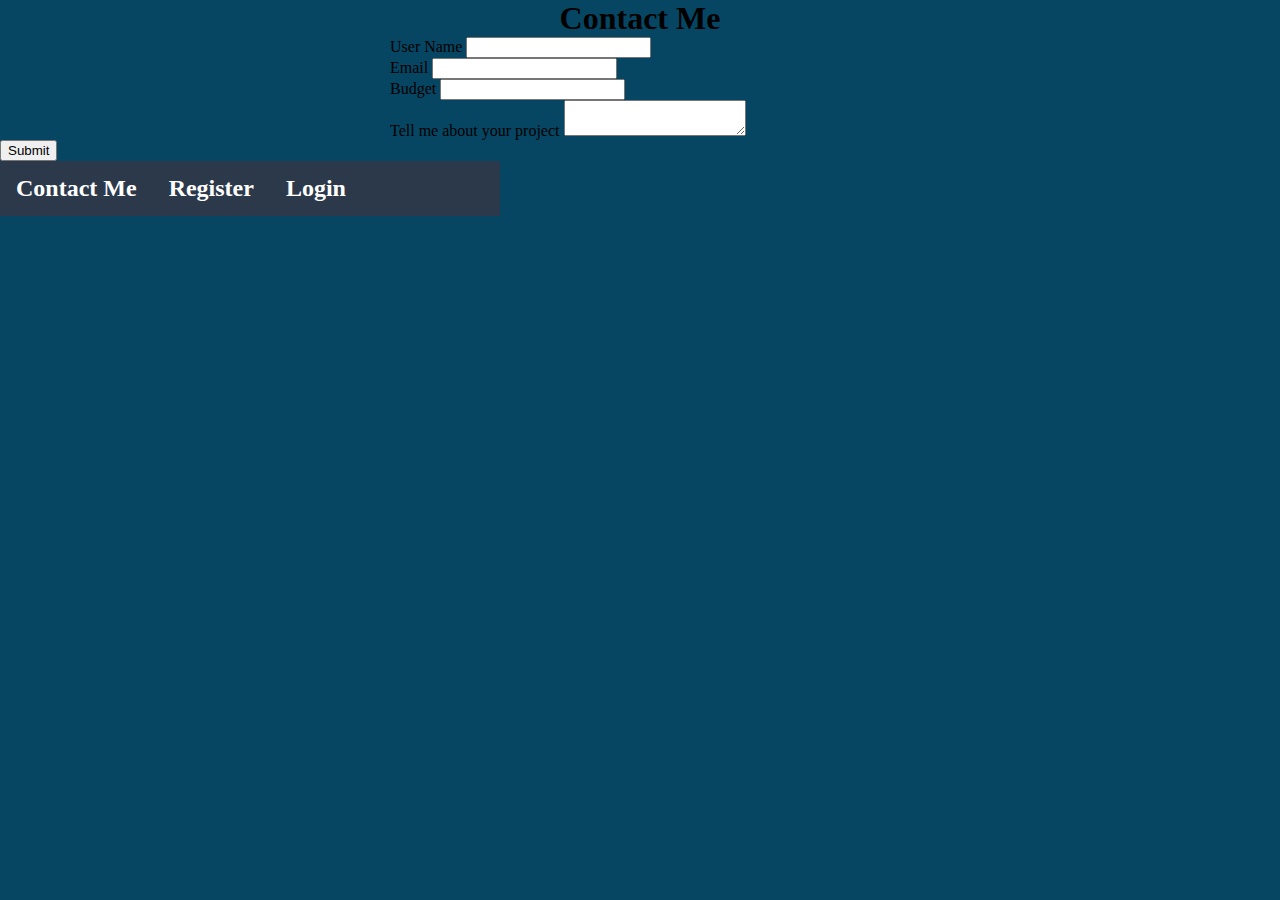
==== contact.html @ 205d5225 "Latihan 3.12: Mengcopy navbar ke halaman lainnya" ====
<!DOCTYPE html>
<html lang="en">
<head>
    <meta charset="UTF-8">
    <meta http-equiv="X-UA-Compatible" content="IE=edge">
    <meta name="viewport" content="width=device-width, initial-scale=1.0">
    <title>Contact Me</title>
    <link rel="stylesheet" type="text/css" href="main.css">
</head>
<body>
    <h1>Contact Me</h1>

        <p>
	
            <label>User Name</label>
             <input type="text" name="Your Name">
         </p>
        
        
        
        <p>
            
            <label>Email</label>
            <input type="email" name="Email Address">
        
        
        </p>
        
        
        <p>
            <label>Budget</label>
            <input type="nember" name="budget">
        </p>
        
        
        <p>
            <label>Tell me about your project</label>
            <textarea></textarea>
        
        </p>

            <input type="submit" name="Submit">

            <ul id="navbar">
	
                <li><h2><a href="contact.html">Contact Me</a></h2></li>
                <li><h2><a href="register.html">Register</a></h2></li>
                <li><h2><a href="login.html">Login</a></h2></li>
        
            </ul>
   


    
</body>
</html>
---- main.css ----
body{
	background-color: #064663;
}

hr{

	margin-top: 50px;
	margin-bottom: 50px;
	border-width: 15px;
	border-style: none;
	border-top-style: dotted;
	width: 30%;
	border-color: #FFFCDC;

}

h1, h2, h3, h4, h5, h6{
	text-align: center; 
}

ol,ul, img, p{

	display: block;
	max-width: 500px;
	margin-top: 0;
	margin-bottom: 0;
	margin-right: auto;
	margin-left: auto;

}

#navbar{
	list-style-type: none;
	margin: 0px;
	padding: 0px;
	overflow: hidden;
	background-color: #2C394B;

}


#navbar li{
	float: left;
}

#navbar a{
	display: block;
	color: white;
	text-align: center;
	padding: 14px 16px;
	text-decoration: none;
}

#navbar ul:last-child {
	float: right;
}

#navbar li:hover{
	background-color: black;
}

*{
	margin: auto;
	padding: auto;
}
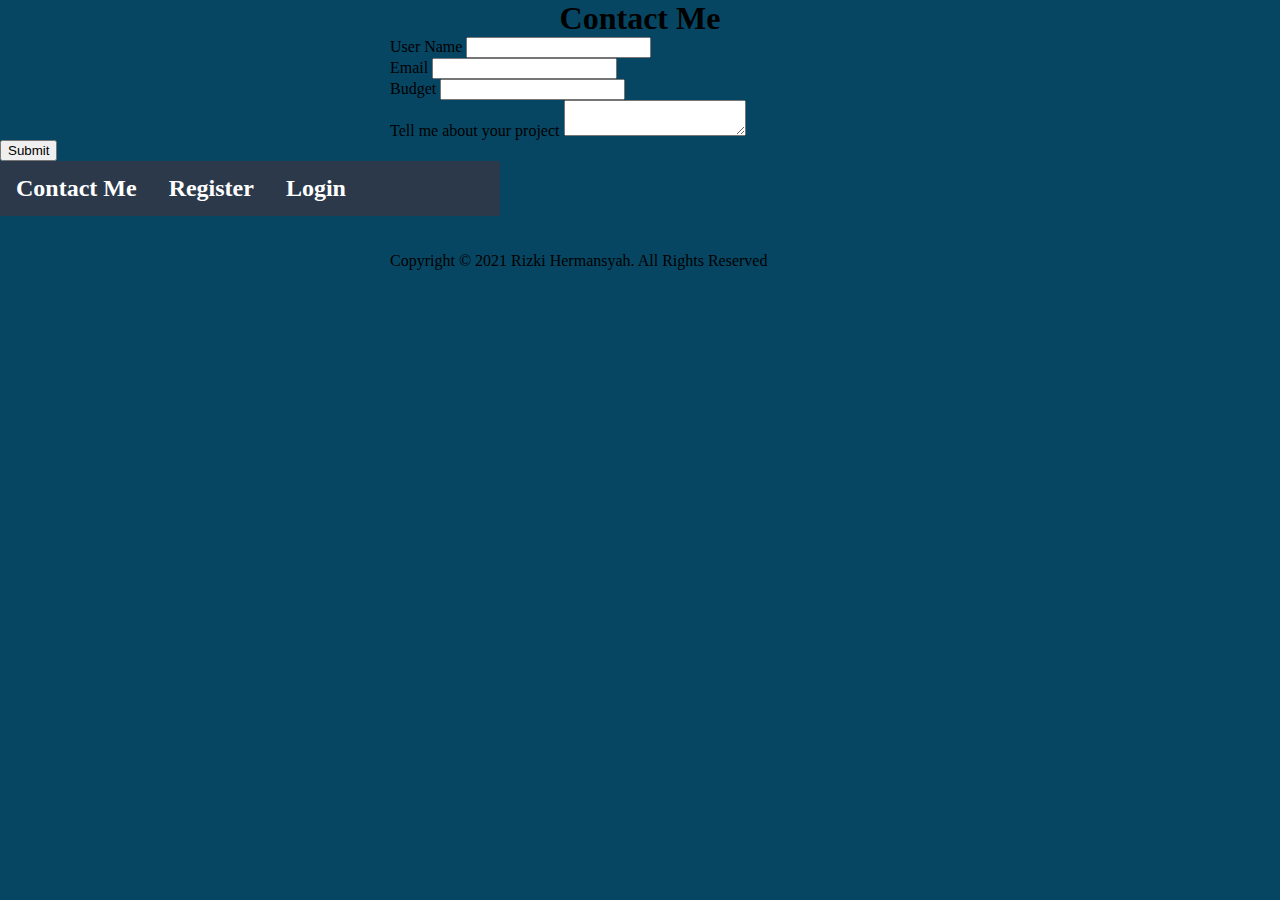
==== commit 7cf1be0c: "Latihan 3.13: Mengcopy footer ke halaman lainnya" ====
--- a/contact.html
+++ b/contact.html
@@ -48,6 +48,13 @@
                 <li><h2><a href="login.html">Login</a></h2></li>
         
             </ul>
+
+            <br><br>
+
+            <div class="footer">	
+            <p>Copyright © 2021 Rizki Hermansyah. All
+            Rights Reserved</p>
+            </div>
    
 
 
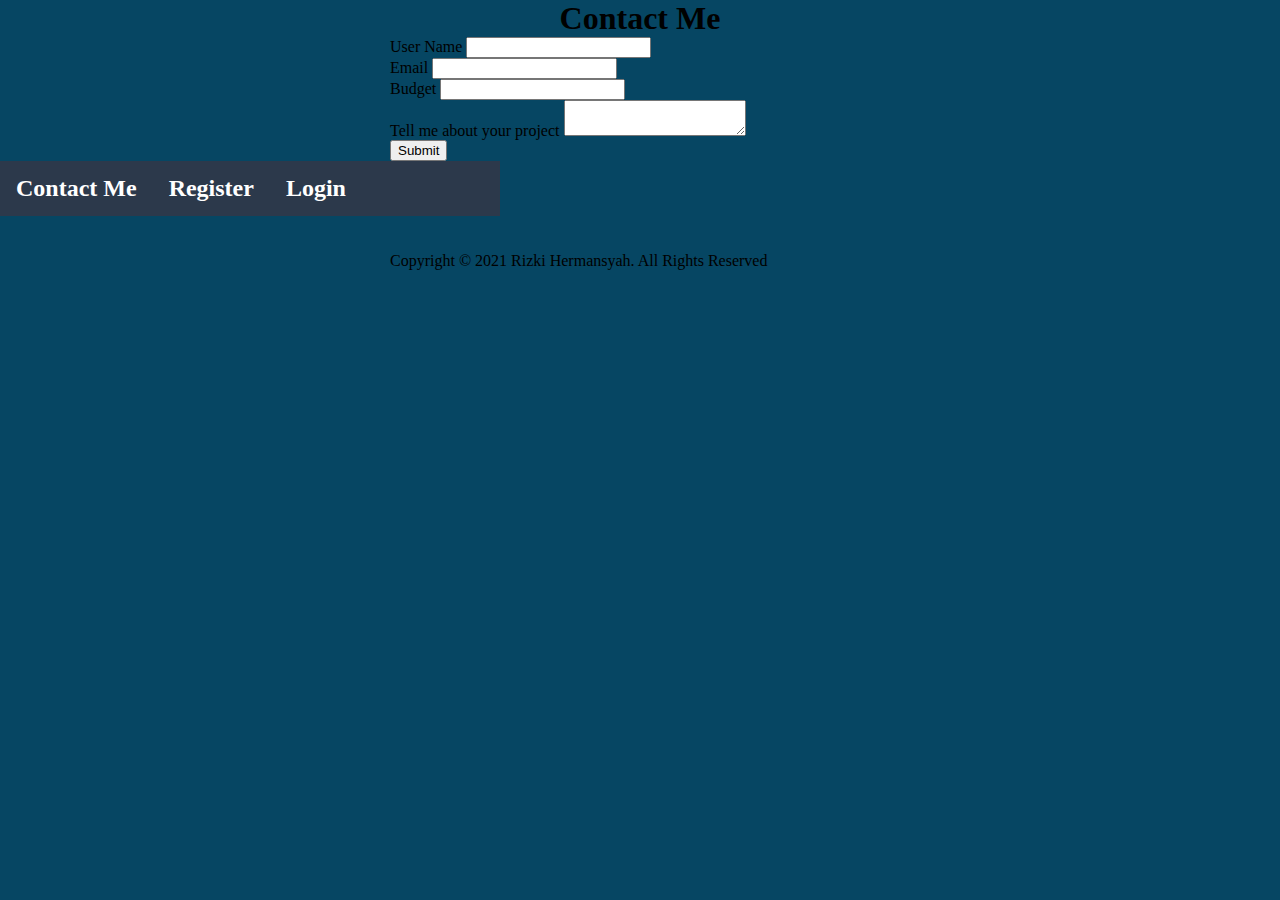
==== commit 6d46a548: "Update" ====
--- a/contact.html
+++ b/contact.html
@@ -39,7 +39,11 @@
         
         </p>
 
-            <input type="submit" name="Submit">
+
+            <p>
+                <input type="submit" name="Submit">
+            </p>
+            
 
             <ul id="navbar">
 	
